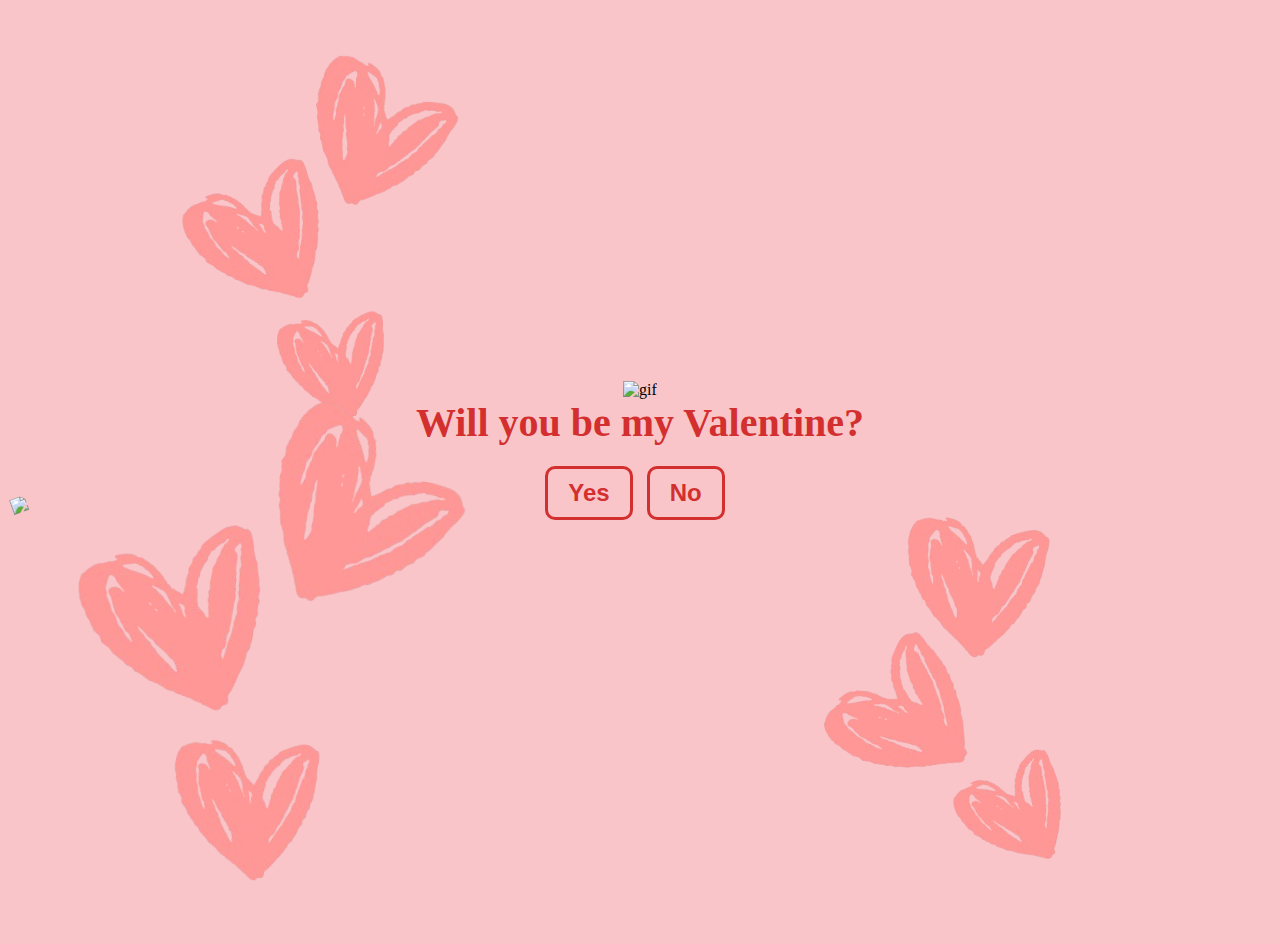
==== index.html @ 82769d1e "Add files via upload" ====
<!DOCTYPE html>
<html lang="en">
  <head>
    <meta charset="UTF-8" />
    <meta name="viewport" content="width=device-width, initial-scale=1.0" />
    <link rel="stylesheet" href="style.css" />
    <title>Hii, Happy Valentine</title>
  </head>
  <body>
    <div class="love-container">
      <img class="l1 love" src="/image/Love-1.png" />
      <img class="l2 love" src="/image/Love-2.png" />
      <img class="l3 love" src="/image/Love-1.png" />
      <img class="l4 love" src="/image/Love-1.png" />
      <img class="l5 love" src="/image/Love-2.png" />
    </div>
    <div class="main-choise">
      <div class="giv-container">
        <img
          src="https://i.pinimg.com/originals/c5/f5/05/c5f5055d17a01239f44333f851e6b89e.gif"
          alt="gif"
        />
      </div>
      <h1>Will you be my Valentine?</h1>
      <div class="buttons">
        <button class="yes-button c-btn" onclick="handleYesClick()">Yes</button>
        <button class="no-button c-btn" onclick="handleNoClick()">No</button>
      </div>
    </div>
    <div class="after">
      <img
        src="https://i.pinimg.com/originals/a7/5a/59/a75a59b1116cc8282873254511f57286.gif"
        alt="gif"
      />
      <h1>Aku tau kok kamu bakal milih itu, hehe</h1>
    </div>
  </body>
  <script src="script.js"></script>
</html>
---- style.css ----
@font-face {
  font-family: "Poppins";
  src: url("/Poppins-Regular.ttf");
}
*,
html,
body {
  margin: 0;
  padding: 0;
  box-sizing: border-box;
  /* overflow-y: hidden; */
}
body {
  position: relative;
  display: flex;
  flex-direction: column;
  justify-content: center;
  align-items: center;
  height: 100vh;
  width: 100%;
  background-color: #f9c5c8;
}
.container-envelope {
  display: flex;
  align-items: end;
  justify-content: center;
  height: 60%;
  width: 100%;
  animation: slideUpOpacity 0.3s;
  -webkit-animation: slideUpOpacity 0.3s;
}

.envelope-middle-up {
  border-left: 140px solid transparent;
  border-right: 140px solid transparent;
  border-bottom: 82px solid transparent;
  border-top: 98px solid #ff3333;
  transform-origin: top;
  pointer-events: none;
  z-index: 1;
}
.front {
  position: absolute;
  width: 0;
  height: 0;
  z-index: 3;
}

.pocket {
  border-left: 140px solid #ff9999;
  border-right: 140px solid #ff9999;
  border-bottom: 90px solid #fd8787;
  border-top: 90px solid transparent;
  border-bottom-left-radius: 6px;
  border-bottom-right-radius: 6px;
  box-shadow: 0px 16px 31px -13px rgba(0, 0, 0, 0.2);
}
.envelope-back {
  position: absolute;
  height: 240;
  border-top: solid 100px #f9c5c8;
  border-left: solid 150px transparent;
  border-right: solid 150px transparent;
  transform-origin: top;
  top: 13.8em;
  z-index: -1;
  box-shadow: inset 0px 0px 19px 0px rgba(0, 0, 0, 0.75);
}

.letter {
  position: absolute;
  width: 250px;
  height: 160px;
  background: #f9c5c8;
  border: 1px solid #ccc;
  box-shadow: 0 2px 26px rgba(0, 0, 0, 0.12);
  border-radius: 5px;
  z-index: -1;
}

.words h1 {
  font-size: 14px;
  font-family: "Poppins";
  color: #ff3333;
  padding: 0;
  margin: 0;
}

p {
  font-family: "Poppins";
  color: #ff3333;
  font-size: 12px;
}

.words {
  position: absolute;
  left: 10%;
  width: 80%;
  height: 14%;
}

.words.line1 {
  top: 10%;
}

.words.line1 p {
  font-weight: 700;
}

.words.line2 {
  top: 30%;
}

.words.line2 p {
  font-weight: 500;
  font-size: 12px;
}

.hearts {
  position: absolute;
  top: 45%;
  left: 0;
  right: 0;
  animation: opacity 1s;
  -webkit-animation: opacity 1s;
}

.heart {
  position: absolute;
  bottom: 0;
  right: 10%;
  pointer-events: none;
}

.heart:before,
.heart:after {
  position: absolute;
  content: "";
  left: 30px;
  top: 0;
  width: 30px;
  height: 55px;
  background: #d00000;
  border-radius: 50px 50px 0 0;
  transform: rotate(-45deg);
  transform-origin: 0 100%;
  pointer-events: none;
}

.heart:after {
  left: 0;
  transform: rotate(45deg);
  transform-origin: 100% 100%;
}

.close .heart {
  opacity: 0;
  animation: none;
}

.a1 {
  left: 30%;
  transform: scale(0.6);
  opacity: 1;
  -webkit-animation-delay: 0.7s;
  animation-delay: 0.7s;
}

.a2 {
  left: 60%;
  transform: scale(1);
  opacity: 1;

  -webkit-animation-delay: 0.7s;
  animation-delay: 0.7s;
}

.a3 {
  left: 15%;
  transform: scale(0.8);
  opacity: 1;
}

.open .a1 {
  animation: slideUp 3s ease;
  transition: z-index 0.4s;
  animation-fill-mode: forwards;
  -webkit-animation-fill-mode: forwards;
  z-index: 1;
}
.open .a2 {
  animation: slideUp 3s ease;
  animation-delay: 0.3s;
  -webkit-animation-fill-mode: forwards;
  animation-fill-mode: forwards;
  z-index: 1;
}
.open .a3 {
  animation: slideUp 3s ease;
  transition: z-index 0.4s;
  -webkit-animation-fill-mode: forwards;
  animation-fill-mode: forwards;
  z-index: 1;
}

@keyframes slideUpOpacity {
  0% {
    opacity: 0;
  }
  100% {
    opacity: 1;
  }
}

@-webkit-keyframes slideUp {
  0% {
    top: 0;
  }
  100% {
    top: -600px;
  }
}
@keyframes slideUp {
  0% {
    top: 0;
  }
  100% {
    top: -600px;
  }
}
@-webkit-keyframes sideSway {
  0% {
    margin-left: 0px;
  }
  100% {
    margin-left: 50px;
  }
}
@keyframes sideSway {
  0% {
    margin-left: 0px;
  }
  100% {
    margin-left: 50px;
  }
}

.open .envelope-middle-up {
  transform: rotateX(180deg);
  transition: transform 0.4s ease, z-index 0.6s;
  z-index: -1;
}
.close .envelope-middle-up {
  transform: rotateY(0px);
  transition: transform 1s ease, z-index 1s;
  z-index: 1;
}

.close .letter {
  transform: translateY(0px);
  transition: transform 0.6s ease, z-index 1.5s;
  z-index: -2;
  -webkit-transition: transform 0.6s ease, z-index 1.5s;
  -moz-transition: transform 0.6s ease, z-index 1.5s;
  -ms-transition: transform 0.6s ease, z-index 1.5s;
  -o-transition: transform 0.6s ease, z-index 1.5s;
}

.open .letter {
  transform: translateY(-100px);
  transition: transform 0.4s 0.6s ease, z-index 0.6s;
  z-index: 1;
  -webkit-transform: translateY(-100px);
  -moz-transform: translateY(-100px);
  -ms-transform: translateY(-100px);
  -o-transform: translateY(-100px);
}
.container-btn {
  width: 100%;
  height: 40%;
  display: flex;
  justify-content: center;
  align-items: start;
  margin-top: 2em;
  gap: 1em;
}
.btn {
  font-size: 16px;
  font-family: "Poppins";
  font-weight: 700;
  color: #d00000;
  border: #d00000 2px solid;
  padding: 0.5em 1em;
  background-color: transparent;
  border-radius: 5px;
}
.btn:hover {
  background-color: #d00000;
  color: #fff;
  transition: ease 0.3s;
}

.main-choise {
  display: flex;
  flex-direction: column;
  align-items: center;
  justify-content: center;
  height: 100vh;
  text-align: center;
  animation: fade ease 1s;
  -webkit-animation: fade ease 1s;
  transition: 0.6s;
  -webkit-transition: 0.6s;
  -moz-transition: 0.6s;
  -ms-transition: 0.6s;
  -o-transition: 0.6s;
}

h1 {
  font-size: 2.5em;
  color: #d32f2f;
}

.buttons {
  margin-top: 20px;
}

.yes-button {
  font-size: 1.5em;
  font-weight: 700;
  padding: 10px 20px;
  margin-right: 10px;
  background-color: transparent;
  color: #d32f2f;
  border: 3px solid #d32f2f;
  border-radius: 10px;
  cursor: pointer;
  -webkit-border-radius: 10px;
  -moz-border-radius: 10px;
  -ms-border-radius: 10px;
  -o-border-radius: 10px;
}

.yes-button:hover {
  background-color: rgb(37, 119, 37);
  border: 3px solid rgb(37, 119, 37);
  color: #fff;
  transition: ease 0.3s;
  -webkit-transition: ease 0.3s;
  -moz-transition: ease 0.3s;
  -ms-transition: ease 0.3s;
  -o-transition: ease 0.3s;
}

.no-button {
  font-size: 1.5em;
  font-weight: 700;
  padding: 10px 20px;
  margin-right: 10px;
  background-color: transparent;
  color: #d32f2f;
  border: 3px solid #d32f2f;
  border-radius: 10px;
  cursor: pointer;
  -webkit-border-radius: 10px;
  -moz-border-radius: 10px;
  -ms-border-radius: 10px;
  -o-border-radius: 10px;
}

.no-button:hover {
  background-color: #d00000;
  color: #fff;
  border: 3px solid #d00000;
  border-radius: 10px;
  cursor: pointer;
  -webkit-border-radius: 10px;
  -moz-border-radius: 10px;
  -ms-border-radius: 10px;
  -o-border-radius: 10px;
  transition: ease 0.3s;
  -webkit-transition: ease 0.3s;
  -moz-transition: ease 0.3s;
  -ms-transition: ease 0.3s;
  -o-transition: ease 0.3s;
}

.gif-container img {
  max-width: 100%;
  height: auto;
  border-radius: 10px;
  -webkit-border-radius: 10px;
  -moz-border-radius: 10px;
  -ms-border-radius: 10px;
  -o-border-radius: 10px;
  margin-top: 20px;
}

.after {
  position: absolute;
  display: flex;
  justify-content: center;
  align-items: center;
  width: 100%;
  height: 100vh;
  text-align: center;
  opacity: 0;
  transition: 1s ease;
  -webkit-transition: 1s ease;
  -moz-transition: 1s ease;
  -ms-transition: 1s ease;
  -o-transition: 1s ease;
  z-index: -2;
}

.after h1 {
  font-family: "Poppins";
  font-size: 27px;
  font-weight: 700;
}

.after img {
  position: relative;
  width: 240px;
}

.show {
  flex-direction: column;
  opacity: 1;
}

.hidden {
  display: none;
}

@keyframes fade {
  0% {
    opacity: 0;
  }
  100% {
    opacity: 1;
  }
}

/* love index */

.love-container {
  position: absolute;
  z-index: -1;
  width: 100%;
  height: 100%;
}

.love {
  position: absolute;
}

.l1 {
  left: 10%;
  top: 5%;
  width: 30%;
}

.l2 {
  right: -10%;
  top: 10%;
  width: 50%;
  rotate: 40deg;
}

.l3 {
  bottom: 1%;
  width: 40%;
  rotate: 10deg;
}

.l4 {
  bottom: 10px;
  right: 10%;
  width: 30%;
  rotate: -20deg;
}

.l5 {
  bottom: 50%;
  left: 0%;
  width: 30%;
  rotate: -20deg;
}
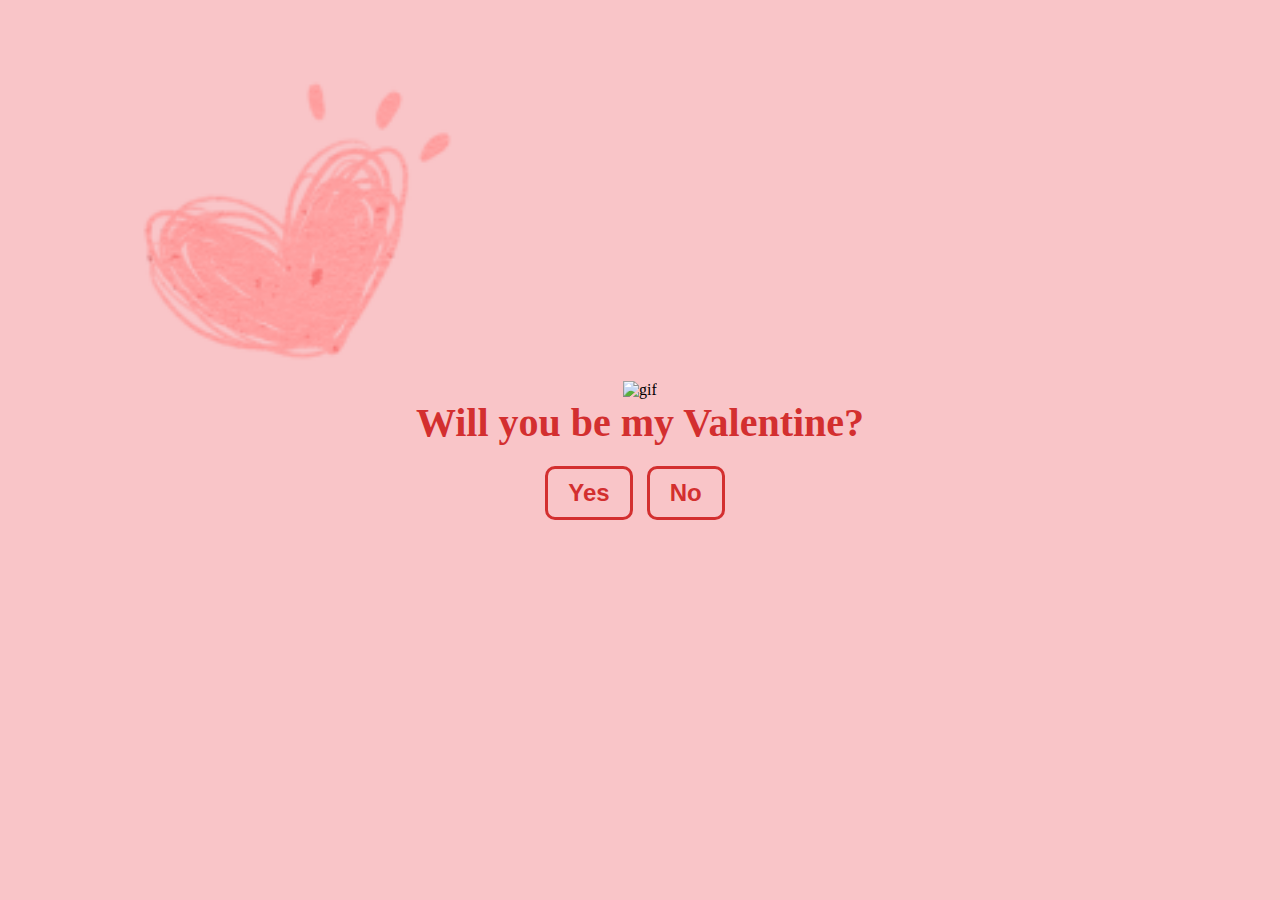
==== commit 45b3d90a: "Add files via upload" ====
--- a/index.html
+++ b/index.html
@@ -7,13 +7,6 @@
     <title>Hii, Happy Valentine</title>
   </head>
   <body>
-    <div class="love-container">
-      <img class="l1 love" src="/image/Love-1.png" />
-      <img class="l2 love" src="/image/Love-2.png" />
-      <img class="l3 love" src="/image/Love-1.png" />
-      <img class="l4 love" src="/image/Love-1.png" />
-      <img class="l5 love" src="/image/Love-2.png" />
-    </div>
     <div class="main-choise">
       <div class="giv-container">
         <img
--- a/style.css
+++ b/style.css
@@ -11,14 +11,18 @@
   /* overflow-y: hidden; */
 }
 body {
+  height: 100vh;
+  width: 100%;
   position: relative;
   display: flex;
   flex-direction: column;
   justify-content: center;
   align-items: center;
-  height: 100vh;
-  width: 100%;
-  background-color: #f9c5c8;
+  background-image: url(/image/wallpapper.png);
+  background-position: center;
+  background-repeat: no-repeat;
+  background-size: cover;
+  background-origin: border-box;
 }
 .container-envelope {
   display: flex;
@@ -441,49 +445,3 @@
     opacity: 1;
   }
 }
-
-/* love index */
-
-.love-container {
-  position: absolute;
-  z-index: -1;
-  width: 100%;
-  height: 100%;
-}
-
-.love {
-  position: absolute;
-}
-
-.l1 {
-  left: 10%;
-  top: 5%;
-  width: 30%;
-}
-
-.l2 {
-  right: -10%;
-  top: 10%;
-  width: 50%;
-  rotate: 40deg;
-}
-
-.l3 {
-  bottom: 1%;
-  width: 40%;
-  rotate: 10deg;
-}
-
-.l4 {
-  bottom: 10px;
-  right: 10%;
-  width: 30%;
-  rotate: -20deg;
-}
-
-.l5 {
-  bottom: 50%;
-  left: 0%;
-  width: 30%;
-  rotate: -20deg;
-}
